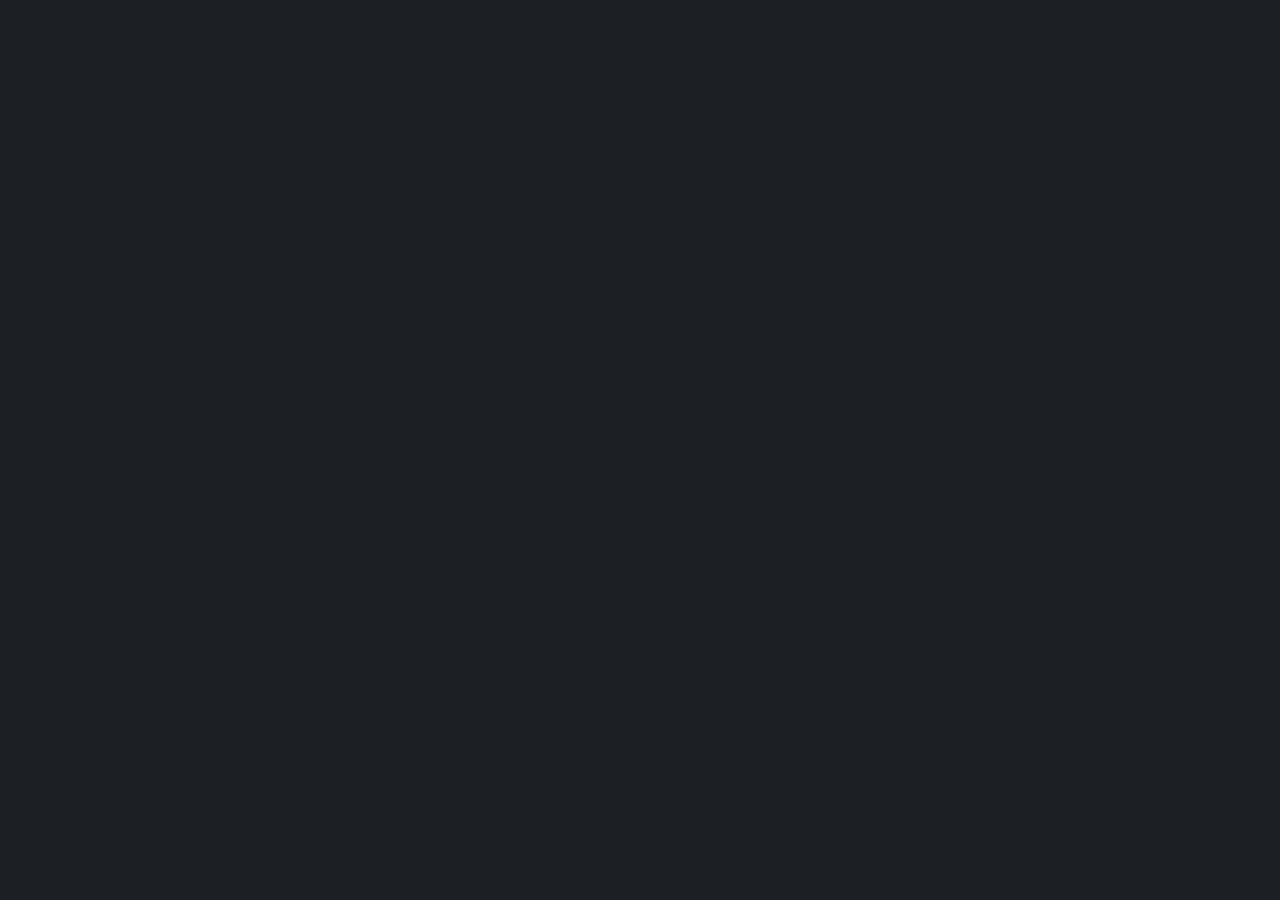
==== index.html @ 6862a4c9 "Update index.html" ====
<!DOCTYPE html>
<html>
    <head>
        <style>
            @import url('https://fonts.googleapis.com/css2?family=Fredoka:wght@700&display=swap');
          </style>
    </head>
    <body style="background-color: #1c2025;">
     
        <script>
            document.addEventListener("mousemove", function(event) {
            });
        </script>
    </body>
</html>
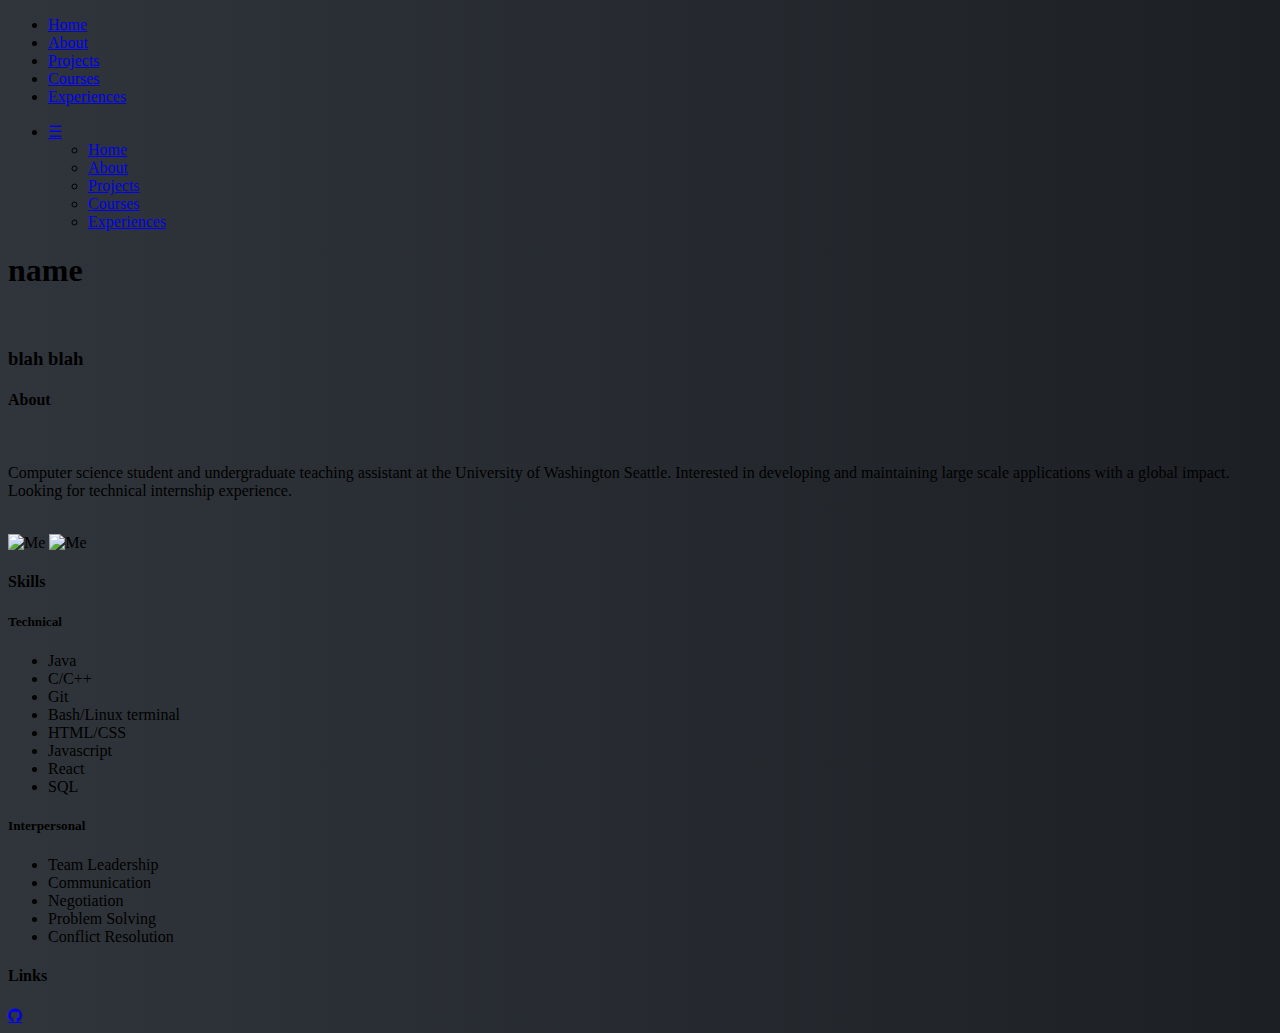
==== commit 4d7e594a: "Update index.html" ====
--- a/index.html
+++ b/index.html
@@ -1,15 +1,89 @@
 <!DOCTYPE html>
-<html>
-    <head>
-        <style>
-            @import url('https://fonts.googleapis.com/css2?family=Fredoka:wght@700&display=swap');
-          </style>
-    </head>
-    <body style="background-color: #1c2025;">
-     
-        <script>
-            document.addEventListener("mousemove", function(event) {
-            });
-        </script>
-    </body>
+<html lang="en">
+<head>
+    <meta charset="utf-8">
+    <meta name="viewport" content="width=device-width, initial-scale=1.0">
+	<title>Website |</title>
+	<link rel="stylesheet" href="style.css">
+	<link rel="stylesheet" href="https://cdnjs.cloudflare.com/ajax/libs/font-awesome/4.7.0/css/font-awesome.min.css">
+</head>
+    <body>
+	<div class="background">
+		<div class="uppernav">
+			<ul>
+				<li class="active"><a href="index.html">Home</a></li>
+				<li><a href="about.html">About</a></li>
+				<li><a href="projects.html">Projects</a></li>
+				<li><a href="courses.html">Courses</a></li>
+				<li><a href="experience.html">Experiences</a></li>
+			</ul>
+		</div>
+
+		<div class="uppernav-small">
+			<ul>
+				<li><a href="#">&#9776;</a>
+					<div class="submenu">
+						<ul>
+							<li><a href="index.html">Home</a></li>
+							<li><a href="about.html">About</a></li>
+							<li><a href="projects.html">Projects</a></li>
+							<li><a href="courses.html">Courses</a></li>
+							<li><a href="experience.html">Experiences</a></li>
+						</ul>
+					</div>
+				</li>
+			</ul>
+		</div>
+
+		<h1>name</h1>
+		<br>
+		<h3>blah blah</h3>
+	</div>
+	<div class="info">
+		<h4>About</h4> <br>
+		<p>
+			Computer science student and undergraduate teaching assistant at the University of Washington Seattle. 
+			Interested in developing and maintaining large scale applications with a global impact. 
+			Looking for technical internship experience.
+		</p>
+		<br>
+		<div class="uw-banner">
+			<img class="imgs" src="./images/my-pic.jpg" alt="Me">
+			<img class="imgs" src="./images/paulgallen.jpg" alt="Me">
+		</div>
+	</div>
+
+
+	<h4 id="skills-label">Skills</h4>
+	<div class="skills-container">
+		<div class="skills-item tech">
+			<h5>Technical</h5>
+			<ul>
+				<li>Java</li>
+				<li>C/C++</li>
+				<li>Git</li>
+				<li>Bash/Linux terminal</li>
+				<li>HTML/CSS</li>
+				<li>Javascript</li>
+				<li>React</li>
+				<li>SQL</li>
+			</ul>
+		</div>
+		<div class="skills-item personal">
+			<h5>Interpersonal</h5>
+			<ul>
+				<li>Team Leadership</li>
+				<li>Communication</li>
+				<li>Negotiation</li>
+				<li>Problem Solving</li>
+				<li>Conflict Resolution</li>
+			</ul>
+		</div>
+	</div>
+
+	<div class="footer">
+		<h4>Links</h4>
+		<a target="_blank" href="https://github.com/someonecantcode" class="fa fa-github"></a>
+	</div>
+</body>
 </html>
--- a/style.css
+++ b/style.css
@@ -0,0 +1,3 @@
+body {
+  background-image: linear-gradient(to left, #1c2025, #30353b);
+}
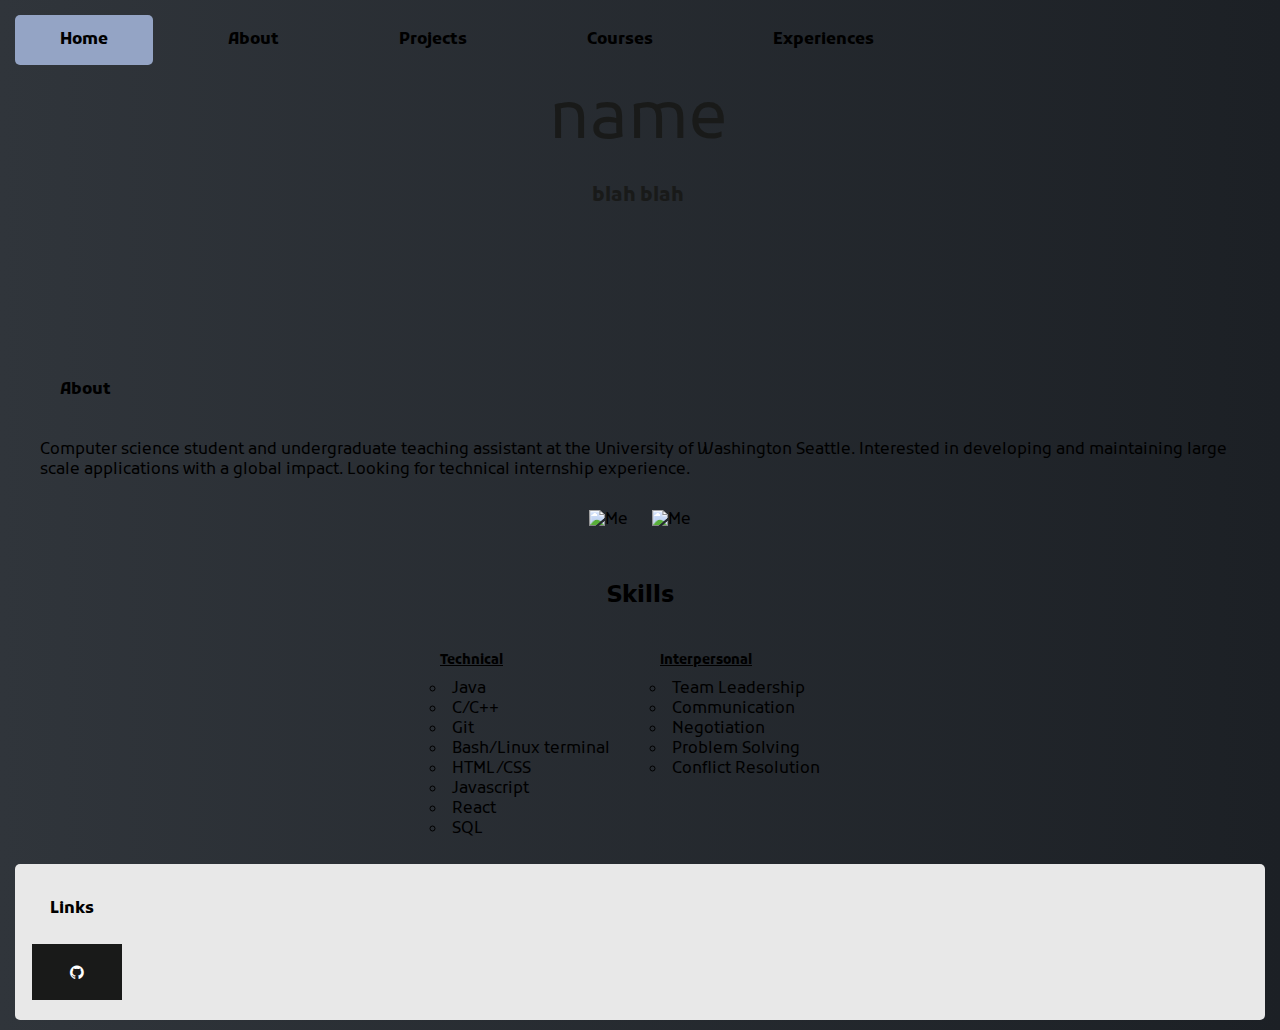
==== commit cb7495ce: "Update index.html" ====
--- a/index.html
+++ b/index.html
@@ -80,7 +80,12 @@
 			</ul>
 		</div>
 	</div>
+	    
+	<div id="trailer">
 
+	</div>
+
+	    
 	<div class="footer">
 		<h4>Links</h4>
 		<a target="_blank" href="https://github.com/someonecantcode" class="fa fa-github"></a>
--- a/style.css
+++ b/style.css
@@ -1,3 +1,225 @@
+@import url('https://fonts.googleapis.com/css2?family=Kufam&display=swap');
+
 body {
   background-image: linear-gradient(to left, #1c2025, #30353b);
 }
+
+* {
+    margin: 0;
+    padding: 0;
+    font-family: 'Kufam', cursive;
+    font-style: normal;
+}
+
+.background {
+    background-size: cover;
+    height: 300px;
+    padding-bottom: 20px;
+}
+
+.uppernav {
+    text-align: left;
+}
+
+.uppernav ul {
+    display:inline-flex;
+    list-style: none;
+}
+
+.uppernav ul li {
+    width: 12-px;
+    margin: 15px;
+    padding: 15px;
+    font-weight: bold;
+}
+
+.uppernav ul li a {
+    text-decoration: none;
+    color: black;
+    padding: 15px;
+    margin: 15px;
+}
+
+.active, .uppernav ul li :hover {
+    background-color: rgb(148, 164, 197);
+    border-radius: 5px;
+}
+
+.uppernav-small ul {
+    display: none;
+    margin: 5px;
+    padding: 5px;
+}
+
+.uppernav-small ul li {
+    list-style: none;
+    font-weight: bold;
+}
+
+.uppernav-small ul li a{
+    text-decoration: none;
+    color: black;
+    font-size: 20px;
+}
+
+.uppernav-small .submenu ul li {
+    padding: 10px;
+    margin: 7px;
+}
+
+.uppernav-small .submenu ul li a {
+    color: #ccc;
+}
+
+.uppernav-small .submenu ul li:hover {
+    border-radius: 3px;
+    background-color: darkblue;
+}
+
+.submenu {
+    display: none;
+}
+
+.uppernav-small ul li:hover .submenu {
+    display: block;
+    position: absolute;
+    background: linear-gradient(#0047ba,#4f92ff);
+}
+
+@media (max-width: 650px) {
+    .uppernav ul     { display: none; }
+    .uppernav-small ul { display: inline-block; }
+  }
+
+h1, h3 {
+    text-align: center;
+    padding-left: 10px;
+    padding-right: 15px;
+    color: rgb(25, 26, 25);
+}
+
+h1 {
+    font-size: 4rem;
+    font-weight: normal;
+}
+
+h4 {
+    margin: 20px;
+}
+
+h5 {
+    padding: 10px;
+    text-decoration: underline;
+}
+
+#skills-label {
+    text-align: center;
+    font-size: 1.5em;
+}
+
+.info {
+    padding: 20px;
+    margin: 20px;
+}
+
+.info li {
+    padding: 5px;
+    margin: 2px;
+}
+
+.skills-container {
+    display: flex;
+    justify-content: center;
+}
+
+.skills-item {
+    width: 200px;
+    margin: 10px;
+}
+
+.tech {
+    min-height: 100px;
+}
+
+.personal {
+    min-height: 100px;
+}
+
+.projects-container {
+    display: flex;
+    flex-wrap: wrap;
+    justify-content: space-around;
+    align-items: flex-start;
+}
+
+.project-item {
+    width: 500px;
+    margin: 20px;
+    padding: 20px;
+    min-height: 100px;
+    background: linear-gradient(#9198e5, rgb(197, 210, 231));
+    border-radius: 6px;
+}
+
+.imgs {
+    padding: 10px;
+}
+
+.project-showcase {
+    width: 500px;
+    margin: 20px;
+    padding: 20px;
+    min-height: 100px;
+    border: none;
+}
+
+.project-item article {
+    text-indent: 50px;
+}
+
+#showcases-label {
+    margin: 15px;
+    padding: 15px;
+}
+
+
+ul {
+    list-style: circle;
+    list-style-position: inside;
+}
+
+.info img {
+    width: 20vw;
+    height: auto;
+}
+
+.uw-banner {
+    text-align: center;
+}
+
+.fa {
+    padding: 20px;
+    font-size: 30px;
+    width: 50px;
+    text-align: center;
+    text-decoration: none;
+    margin: 5px 2px;
+}
+
+.fa-linkedin {
+    background: #007bb5;
+    color: white;
+}
+
+.fa-github {
+    background: rgb(25, 26, 25);
+    color: white;
+}
+
+.footer {
+    margin: 15px;
+    margin-bottom: 10px;
+    padding: 15px;
+    background-color: #e8e8e8;
+    border-radius: 5px;
+}
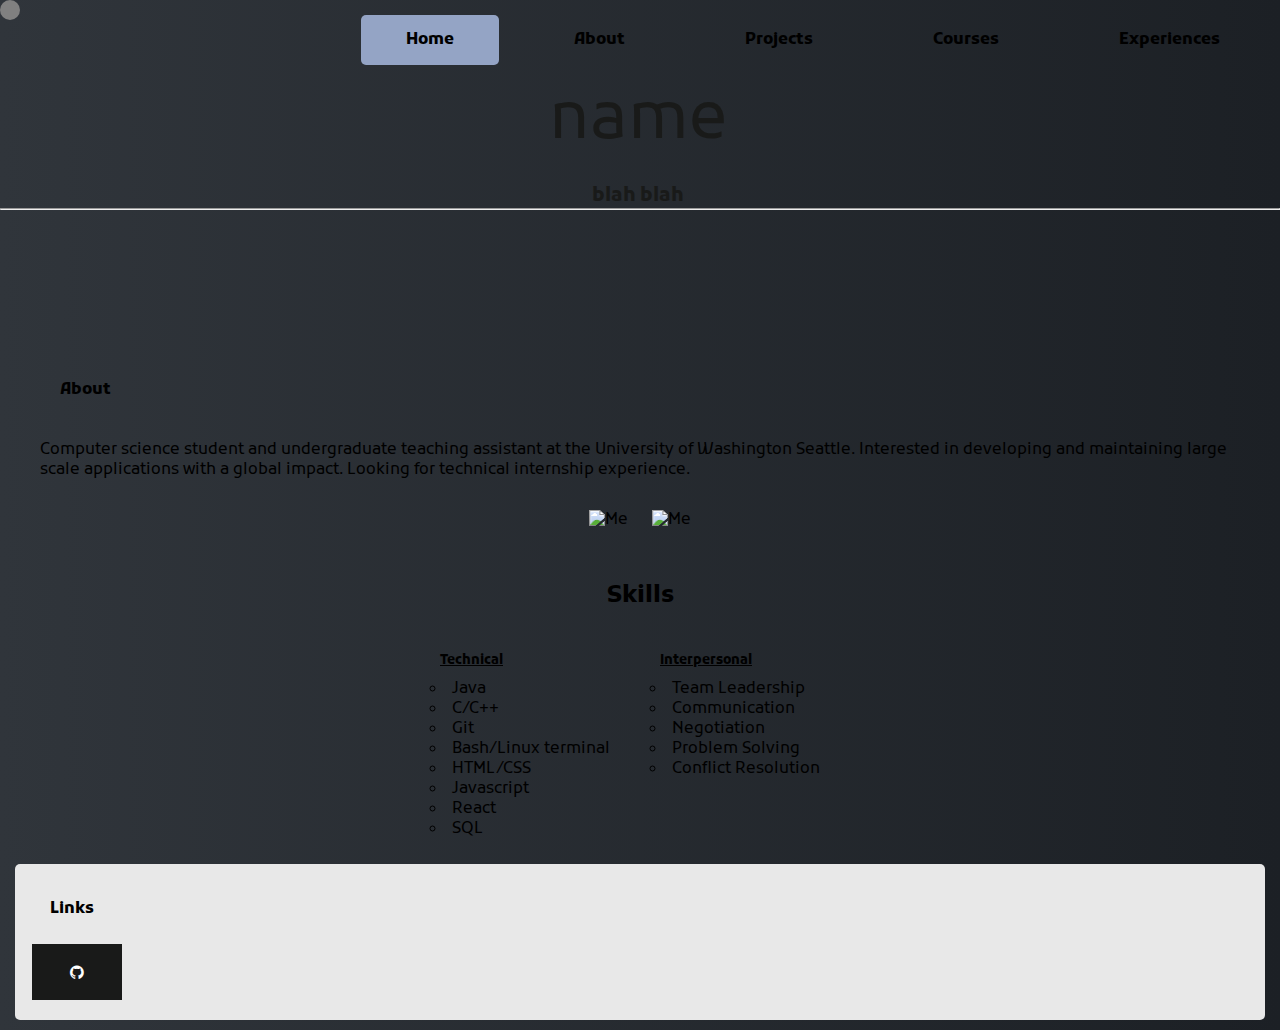
==== commit 269ac269: "Update index.html" ====
--- a/index.html
+++ b/index.html
@@ -1,11 +1,12 @@
 <!DOCTYPE html>
 <html lang="en">
 <head>
-    <meta charset="utf-8">
-    <meta name="viewport" content="width=device-width, initial-scale=1.0">
+  	  <meta charset="utf-8">
+  	  <meta name="viewport" content="width=device-width, initial-scale=1.0">
 	<title>Website |</title>
 	<link rel="stylesheet" href="style.css">
 	<link rel="stylesheet" href="https://cdnjs.cloudflare.com/ajax/libs/font-awesome/4.7.0/css/font-awesome.min.css">
+	 <script src="script.js"></script> 
 </head>
     <body>
 	<div class="background">
@@ -38,6 +39,7 @@
 		<h1>name</h1>
 		<br>
 		<h3>blah blah</h3>
+		<hr>
 	</div>
 	<div class="info">
 		<h4>About</h4> <br>
--- a/style.css
+++ b/style.css
@@ -3,6 +3,26 @@
 body {
   background-image: linear-gradient(to left, #1c2025, #30353b);
 }
+
+#trailer {
+  height: 20px;
+  width: 20px;
+  background-color: grey;
+  border-radius: 20px;
+
+  position: fixed;
+  left: 0px;
+  top: 0px;
+  z-index: 10000;
+
+  pointer-events: none;
+  opacity: 0;
+  transition: opacity 500ms ease; 
+}
+
+body:hover > #trailer {
+  opacity: 1;
+} 
 
 * {
     margin: 0;
@@ -18,7 +38,7 @@
 }
 
 .uppernav {
-    text-align: left;
+    text-align: right;
 }
 
 .uppernav ul {
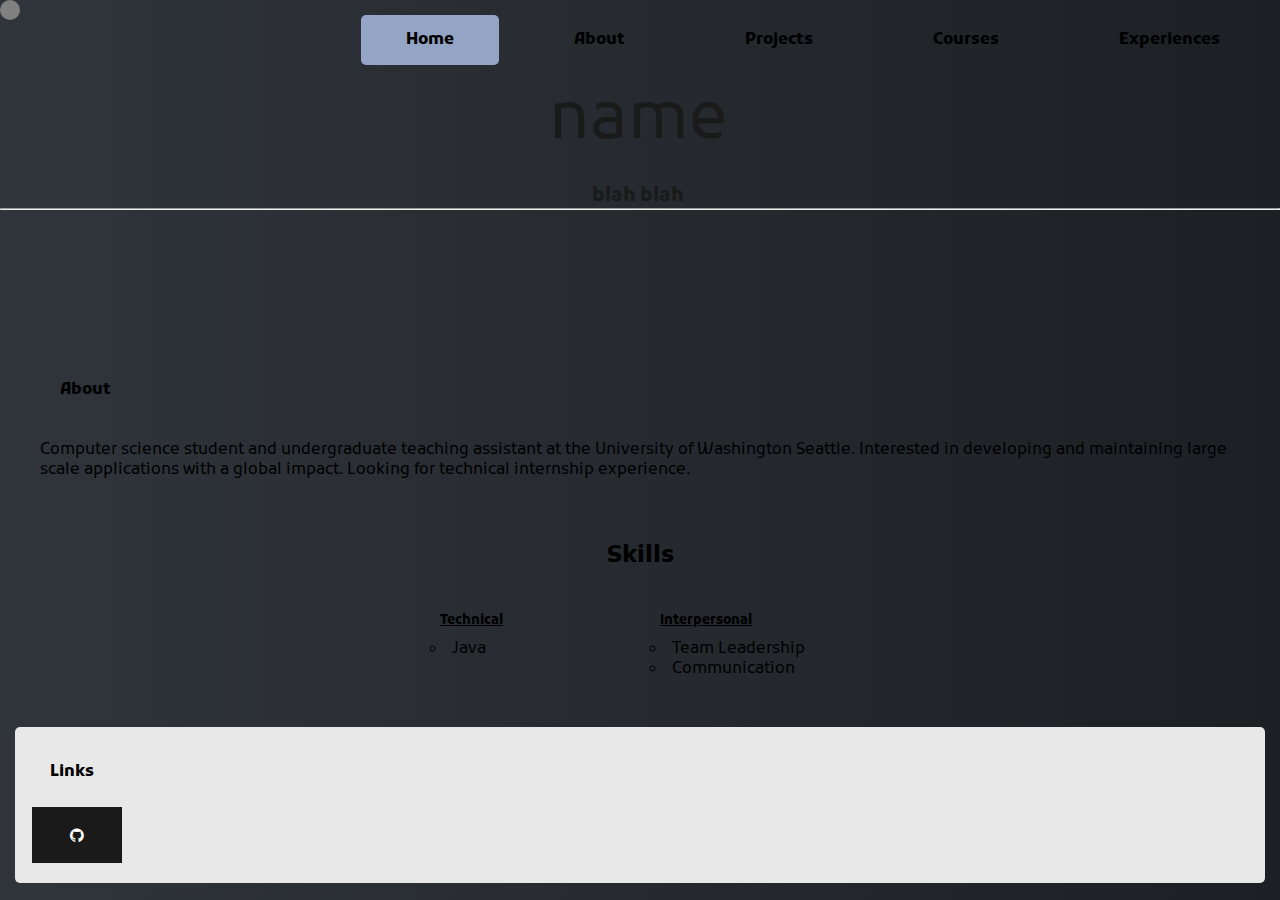
==== commit 5c378db7: "Update index.html" ====
--- a/index.html
+++ b/index.html
@@ -50,8 +50,7 @@
 		</p>
 		<br>
 		<div class="uw-banner">
-			<img class="imgs" src="./images/my-pic.jpg" alt="Me">
-			<img class="imgs" src="./images/paulgallen.jpg" alt="Me">
+
 		</div>
 	</div>
 
@@ -62,13 +61,7 @@
 			<h5>Technical</h5>
 			<ul>
 				<li>Java</li>
-				<li>C/C++</li>
-				<li>Git</li>
-				<li>Bash/Linux terminal</li>
-				<li>HTML/CSS</li>
-				<li>Javascript</li>
-				<li>React</li>
-				<li>SQL</li>
+
 			</ul>
 		</div>
 		<div class="skills-item personal">
@@ -76,9 +69,7 @@
 			<ul>
 				<li>Team Leadership</li>
 				<li>Communication</li>
-				<li>Negotiation</li>
-				<li>Problem Solving</li>
-				<li>Conflict Resolution</li>
+
 			</ul>
 		</div>
 	</div>
--- a/style.css
+++ b/style.css
@@ -16,7 +16,7 @@
   z-index: 10000;
 
   pointer-events: none;
-  opacity: 0;
+  opacity: .5;
   transition: opacity 500ms ease; 
 }
 
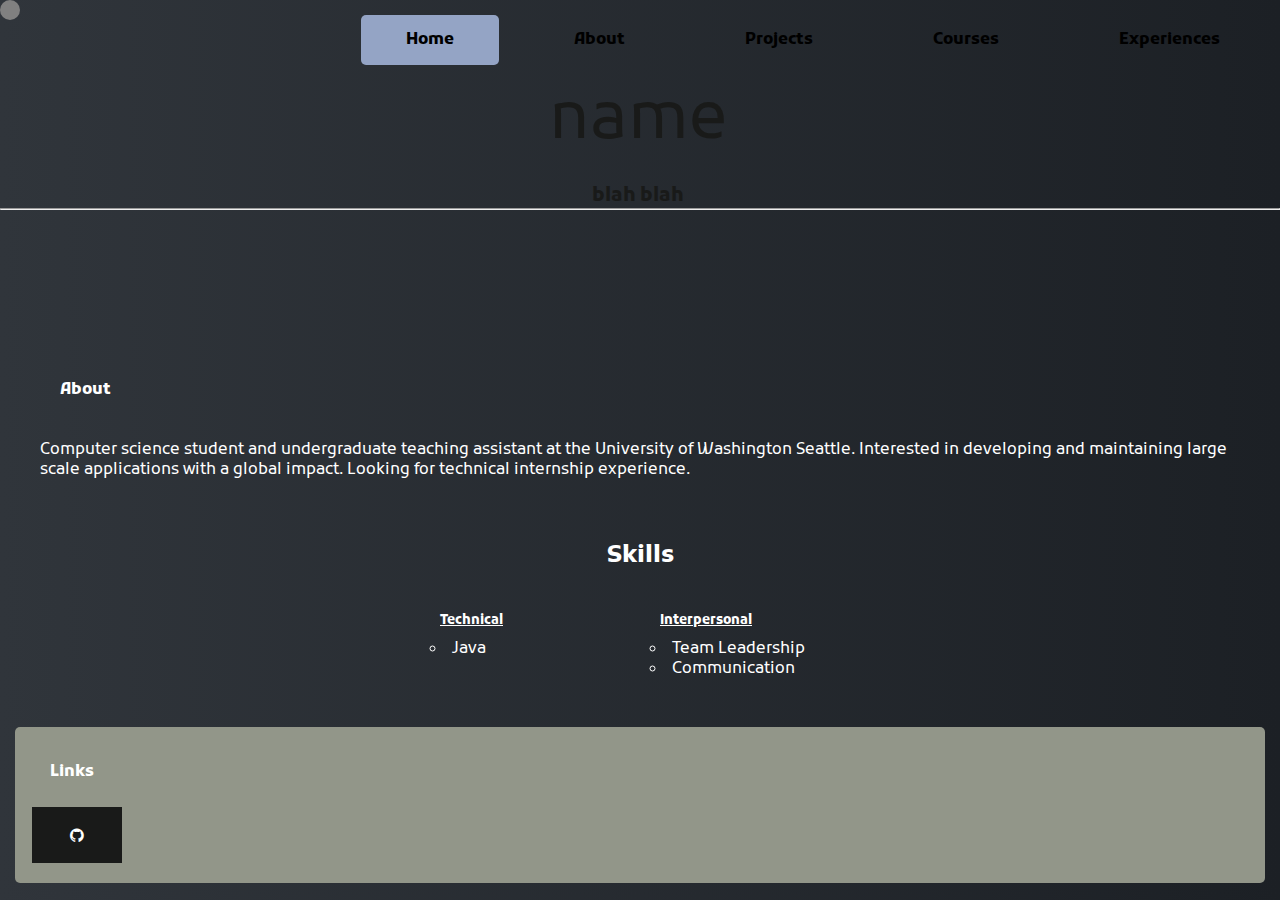
==== commit f5eaa762: "Update index.html" ====
--- a/index.html
+++ b/index.html
@@ -8,7 +8,7 @@
 	<link rel="stylesheet" href="https://cdnjs.cloudflare.com/ajax/libs/font-awesome/4.7.0/css/font-awesome.min.css">
 	 <script src="script.js"></script> 
 </head>
-    <body>
+    <body id="page">
 	<div class="background">
 		<div class="uppernav">
 			<ul>
--- a/style.css
+++ b/style.css
@@ -27,6 +27,7 @@
 * {
     margin: 0;
     padding: 0;
+    color: white;
     font-family: 'Kufam', cursive;
     font-style: normal;
 }
@@ -240,6 +241,6 @@
     margin: 15px;
     margin-bottom: 10px;
     padding: 15px;
-    background-color: #e8e8e8;
+    background-color: #929689;
     border-radius: 5px;
 }
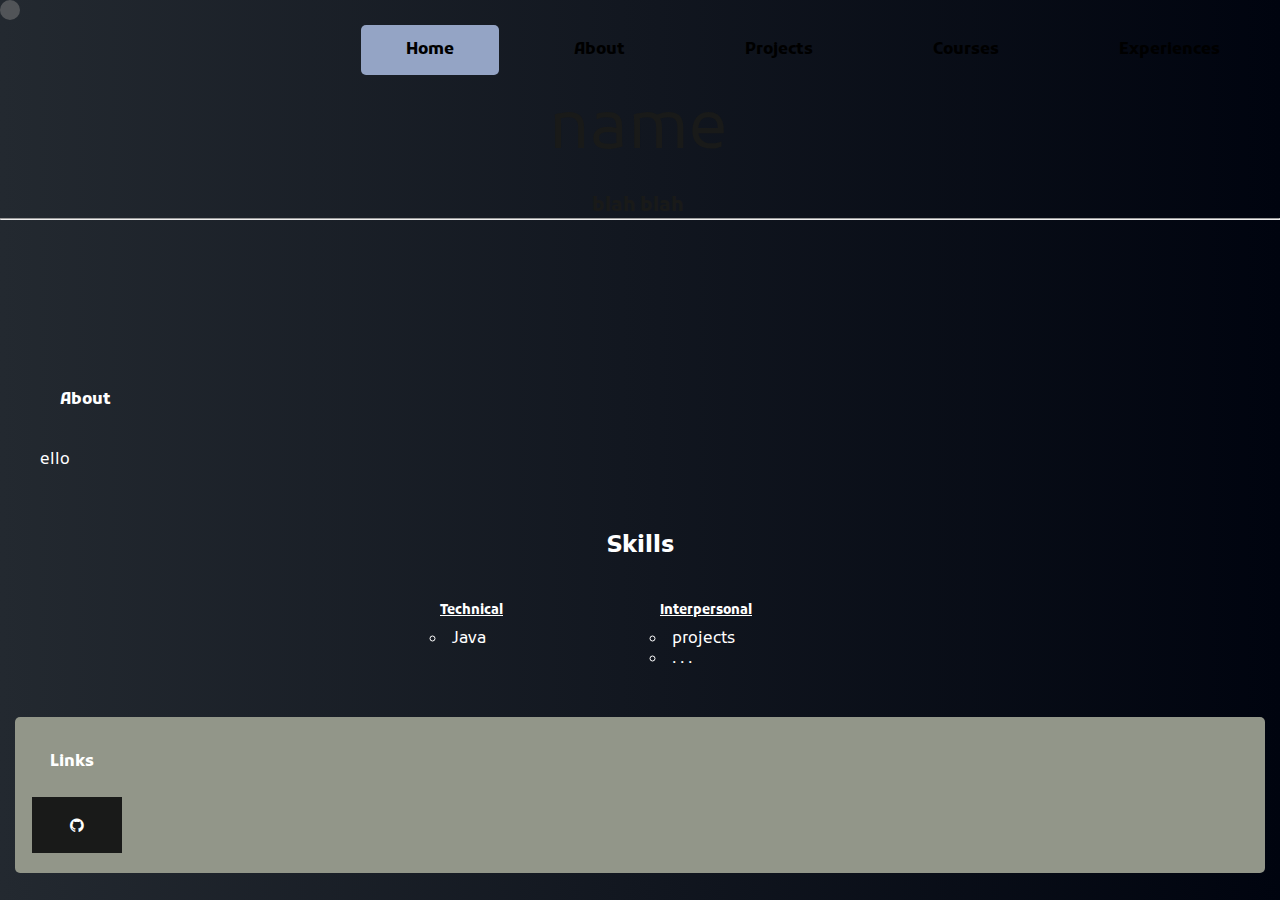
==== commit 28d1b9e7: "Update index.html" ====
--- a/index.html
+++ b/index.html
@@ -44,9 +44,7 @@
 	<div class="info">
 		<h4>About</h4> <br>
 		<p>
-			Computer science student and undergraduate teaching assistant at the University of Washington Seattle. 
-			Interested in developing and maintaining large scale applications with a global impact. 
-			Looking for technical internship experience.
+			ello
 		</p>
 		<br>
 		<div class="uw-banner">
@@ -67,8 +65,8 @@
 		<div class="skills-item personal">
 			<h5>Interpersonal</h5>
 			<ul>
-				<li>Team Leadership</li>
-				<li>Communication</li>
+				<li>projects</li>
+				<li>. . .</li>
 
 			</ul>
 		</div>
--- a/style.css
+++ b/style.css
@@ -1,7 +1,7 @@
 @import url('https://fonts.googleapis.com/css2?family=Kufam&display=swap');
 
 body {
-  background-image: linear-gradient(to left, #1c2025, #30353b);
+  background-image: linear-gradient(to left, #00040F, #232930);
 }
 
 #trailer {
@@ -40,6 +40,8 @@
 
 .uppernav {
     text-align: right;
+    color: white;
+    margin-top:10px;
 }
 
 .uppernav ul {
